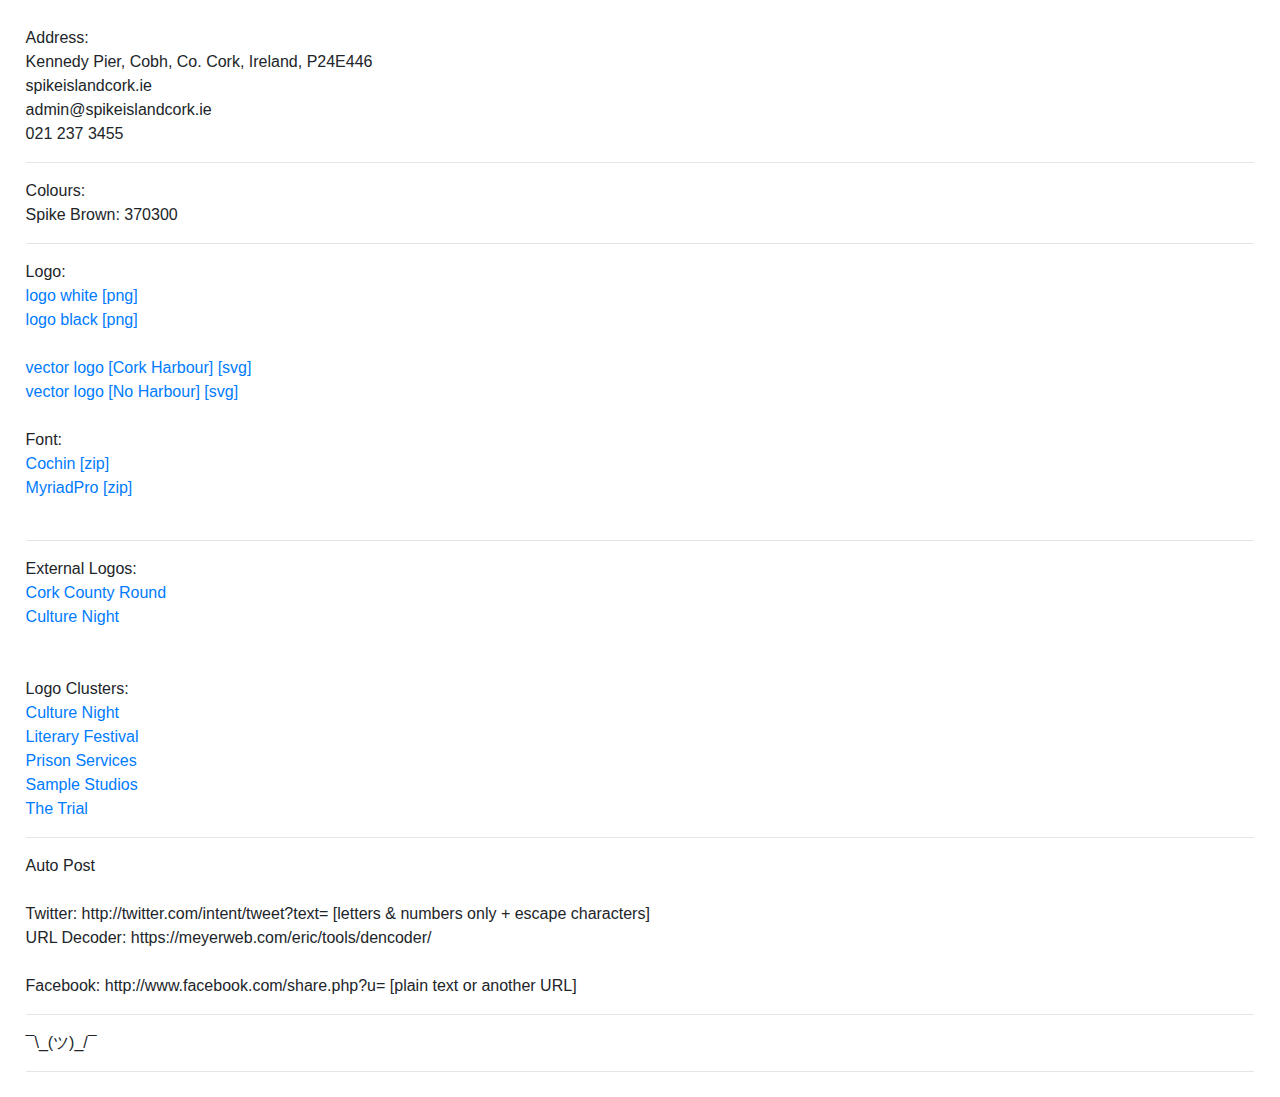
==== assets/index.html @ 68199821 "all pic in new tab" ====
<!DOCTYPE html>
<html lang="en">
    <head>
        <link rel="icon" type="image/x-icon" href="/img/SI_Logo_Black.png">
        <meta charset="UTF-8">
        <title>Spike Island</title>
        <meta name="viewport" content="width=device-width,initial-scale=1">

                                                                                                <!-- Global site tag (gtag.js) - Google Analytics -->
                                                                                                <script async src="https://www.googletagmanager.com/gtag/js?id=G-9V00XNRBDT"></script>
                                                                                                <script>
                                                                                                window.dataLayer = window.dataLayer || [];
                                                                                                function gtag(){dataLayer.push(arguments);}
                                                                                                gtag('js', new Date());

                                                                                                gtag('config', 'G-9V00XNRBDT');
                                                                                                </script>
    
        <link rel="stylesheet" href="https://cdn.jsdelivr.net/npm/bootstrap@4.3.1/dist/css/bootstrap.min.css" integrity="sha384-ggOyR0iXCbMQv3Xipma34MD+dH/1fQ784/j6cY/iJTQUOhcWr7x9JvoRxT2MZw1T" crossorigin="anonymous">
        <script src="https://code.jquery.com/jquery-3.3.1.slim.min.js" integrity="sha384-q8i/X+965DzO0rT7abK41JStQIAqVgRVzpbzo5smXKp4YfRvH+8abtTE1Pi6jizo" crossorigin="anonymous"></script>
        <script src="https://cdn.jsdelivr.net/npm/popper.js@1.14.7/dist/umd/popper.min.js" integrity="sha384-UO2eT0CpHqdSJQ6hJty5KVphtPhzWj9WO1clHTMGa3JDZwrnQq4sF86dIHNDz0W1" crossorigin="anonymous"></script>
        <script src="https://cdn.jsdelivr.net/npm/bootstrap@4.3.1/dist/js/bootstrap.min.js" integrity="sha384-JjSmVgyd0p3pXB1rRibZUAYoIIy6OrQ6VrjIEaFf/nJGzIxFDsf4x0xIM+B07jRM" crossorigin="anonymous"></script>                                                                                             
    </head>

<body style="margin: 2%">
    Address: <br>
    Kennedy Pier, Cobh, Co. Cork, Ireland, P24E446<br>
    spikeislandcork.ie<br>
    admin@spikeislandcork.ie<br>
    021 237 3455<br>

    <hr>
    Colours: <br>
    Spike Brown: 370300<br>

    <hr>
    Logo:<br>
    <a href="pic/si logo white.png" target="_blank">logo white [png]</a><br>
    <a href="pic/si logo black.png" target="_blank">logo black [png]</a><br><br>
    <a href="pic/Spike Island Vector Logo Cork Harbour.svg" target="_blank">vector logo [Cork Harbour] [svg]</a><br>
    <a href="pic/Spike Island Vector Logo No Harbour.svg" target="_blank">vector logo [No Harbour] [svg]</a><br>

    <br>
    Font:<br>
    <a href="font/Cochin.zip">Cochin [zip]</a><br>
    <a href="font/MyriadPro.zip">MyriadPro [zip]</a><br><br>

    <hr>
    External Logos:<br>
    <a href="pic/Cork County Round.png" target="_blank">Cork County Round</a><br>
    <a href="pic/Culture Night.png" target="_blank">Culture Night</a><br><br><br>

    Logo Clusters:<br>
    <a href="pic/Culture Night Cluster.png" target="_blank">Culture Night</a><br>
    <a href="pic/Cluster Literary Festival.png" target="_blank">Literary Festival</a><br>
    <a href="pic/Cluster Prison Services.png" target="_blank">Prison Services</a><br>
    <a href="pic/Cluster Sample-Studios.png" target="_blank">Sample Studios</a><br>    
    <a href="pic/Cluster The-Trial.png" target="_blank">The Trial</a><br>
    
    <hr>
    Auto Post<br><br>

    Twitter: http://twitter.com/intent/tweet?text= [letters & numbers only + escape characters]<br>
    URL Decoder: https://meyerweb.com/eric/tools/dencoder/<br><br>

    Facebook: http://www.facebook.com/share.php?u= [plain text or another URL]<br>
    

    <hr>
    ¯\_(ツ)_/¯
    <hr>

</body>
</html>
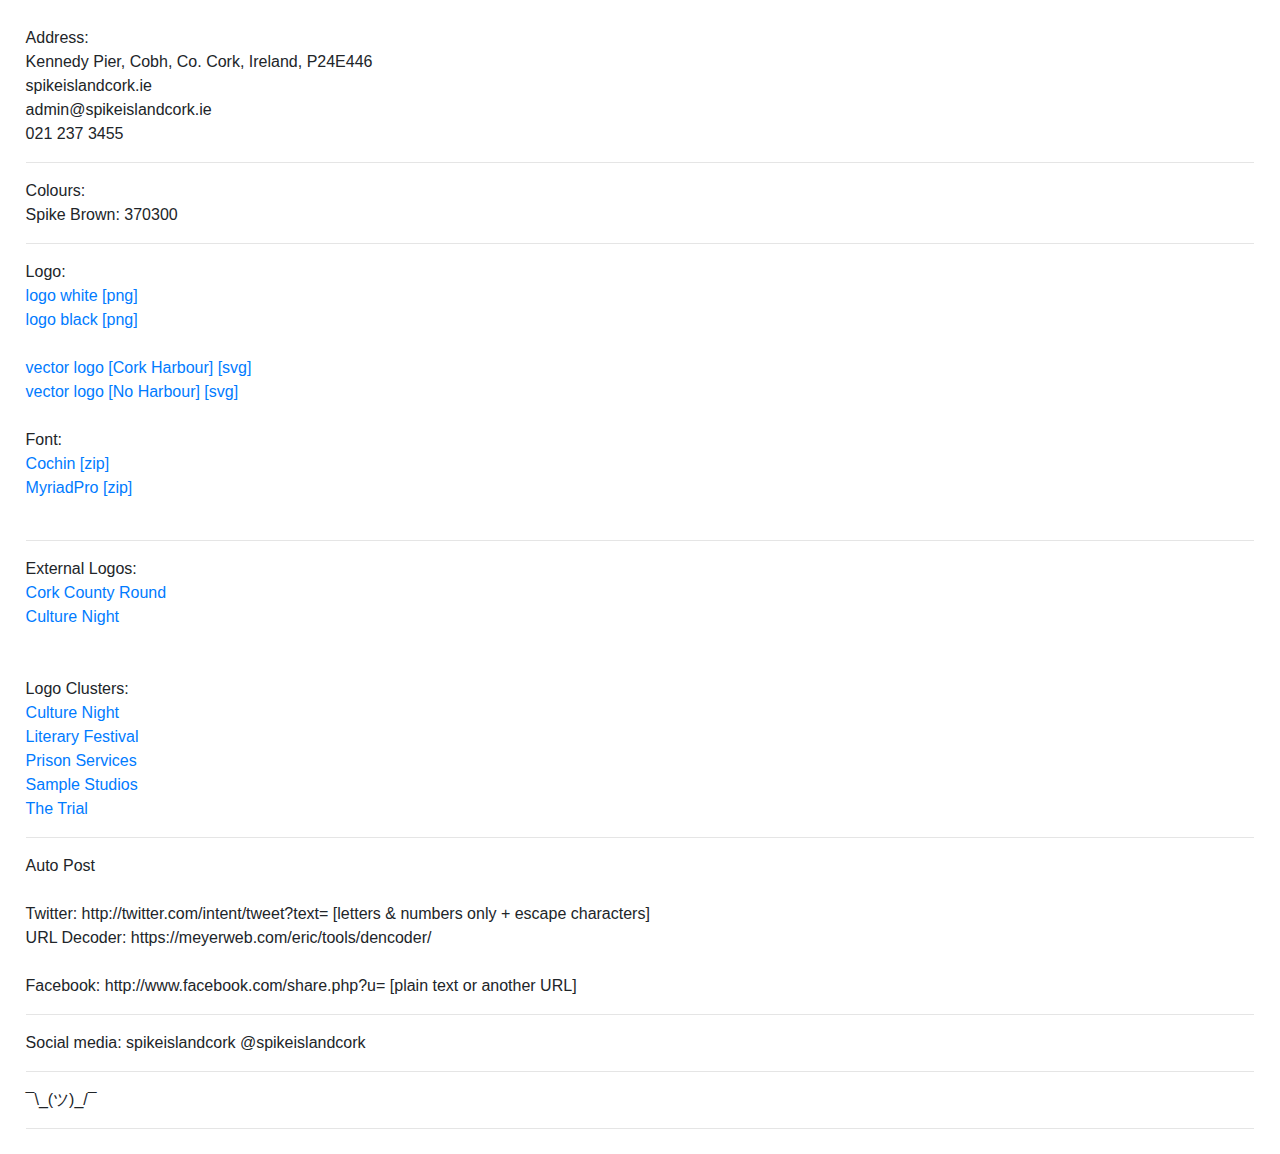
==== commit 86024382: "social media tags" ====
--- a/assets/index.html
+++ b/assets/index.html
@@ -65,7 +65,11 @@
 
     Facebook: http://www.facebook.com/share.php?u= [plain text or another URL]<br>
     
+    <hr>
+    Social media: 
 
+    <i class="bi bi-facebook"></i> spikeislandcork
+    <i class="bi bi-instagram"></i> @spikeislandcork
     <hr>
     ¯\_(ツ)_/¯
     <hr>
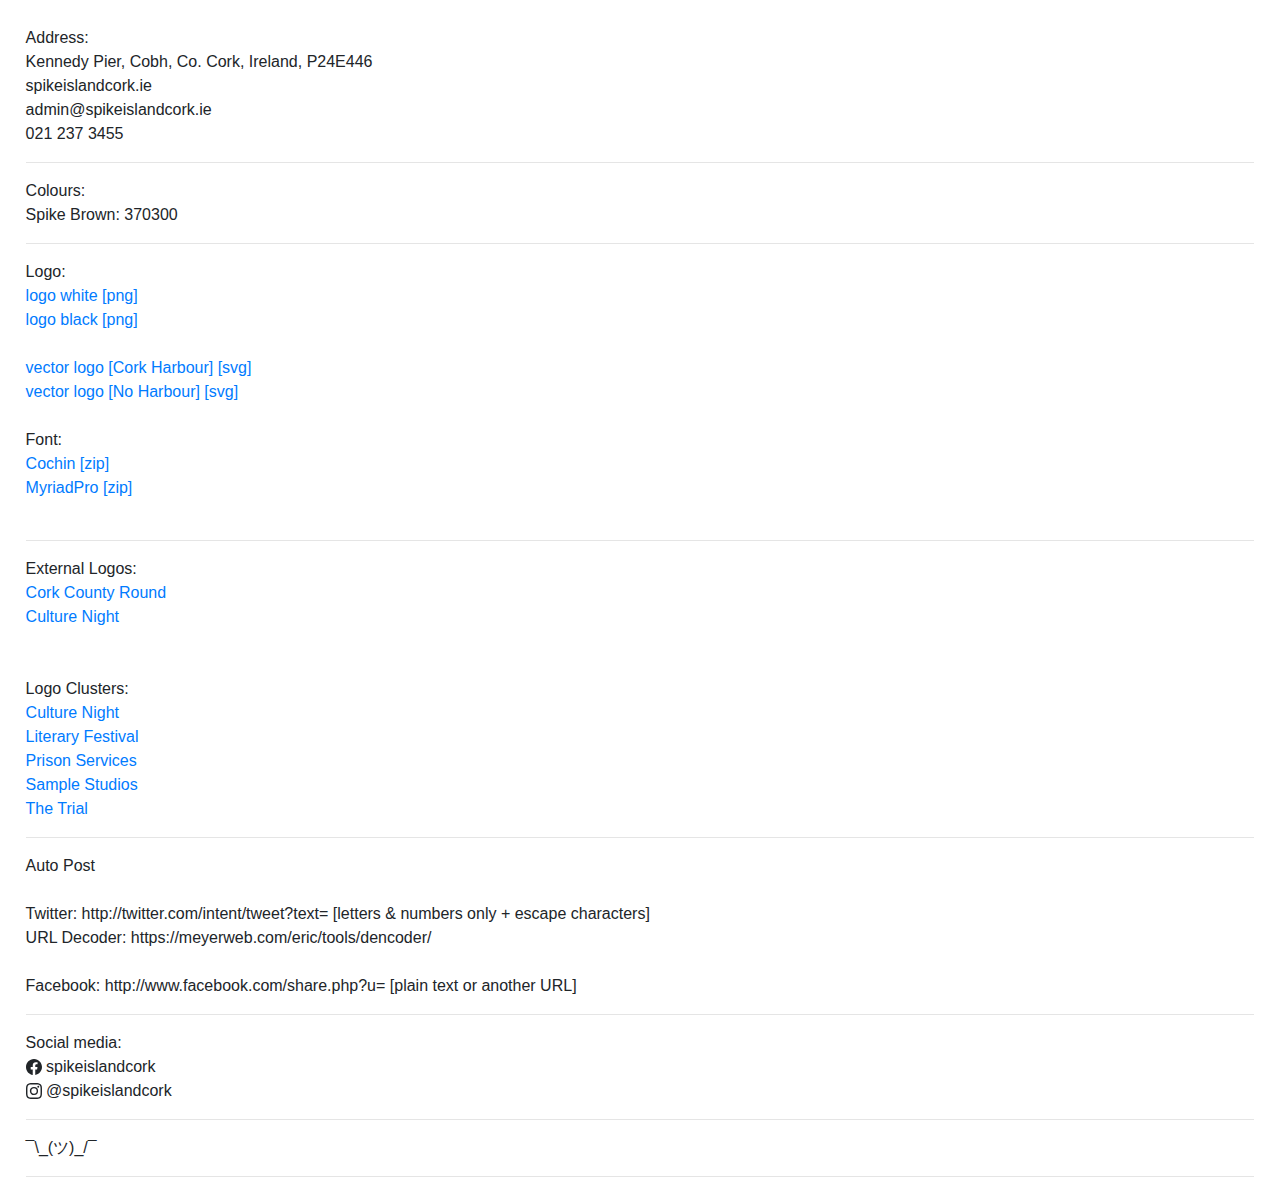
==== commit ed946881: "online bootsrap" ====
--- a/assets/index.html
+++ b/assets/index.html
@@ -68,8 +68,18 @@
     <hr>
     Social media: 
 
-    <i class="bi bi-facebook"></i> spikeislandcork
-    <i class="bi bi-instagram"></i> @spikeislandcork
+    <br>
+    <svg xmlns="http://www.w3.org/2000/svg" width="16" height="16" fill="currentColor" class="bi bi-facebook" viewBox="0 0 16 16">
+        <path d="M16 8.049c0-4.446-3.582-8.05-8-8.05C3.58 0-.002 3.603-.002 8.05c0 4.017 2.926 7.347 6.75 7.951v-5.625h-2.03V8.05H6.75V6.275c0-2.017 1.195-3.131 3.022-3.131.876 0 1.791.157 1.791.157v1.98h-1.009c-.993 0-1.303.621-1.303 1.258v1.51h2.218l-.354 2.326H9.25V16c3.824-.604 6.75-3.934 6.75-7.951z"/>
+      </svg>
+     spikeislandcork
+    <br>
+    <svg xmlns="http://www.w3.org/2000/svg" width="16" height="16" fill="currentColor" class="bi bi-instagram" viewBox="0 0 16 16">
+        <path d="M8 0C5.829 0 5.556.01 4.703.048 3.85.088 3.269.222 2.76.42a3.917 3.917 0 0 0-1.417.923A3.927 3.927 0 0 0 .42 2.76C.222 3.268.087 3.85.048 4.7.01 5.555 0 5.827 0 8.001c0 2.172.01 2.444.048 3.297.04.852.174 1.433.372 1.942.205.526.478.972.923 1.417.444.445.89.719 1.416.923.51.198 1.09.333 1.942.372C5.555 15.99 5.827 16 8 16s2.444-.01 3.298-.048c.851-.04 1.434-.174 1.943-.372a3.916 3.916 0 0 0 1.416-.923c.445-.445.718-.891.923-1.417.197-.509.332-1.09.372-1.942C15.99 10.445 16 10.173 16 8s-.01-2.445-.048-3.299c-.04-.851-.175-1.433-.372-1.941a3.926 3.926 0 0 0-.923-1.417A3.911 3.911 0 0 0 13.24.42c-.51-.198-1.092-.333-1.943-.372C10.443.01 10.172 0 7.998 0h.003zm-.717 1.442h.718c2.136 0 2.389.007 3.232.046.78.035 1.204.166 1.486.275.373.145.64.319.92.599.28.28.453.546.598.92.11.281.24.705.275 1.485.039.843.047 1.096.047 3.231s-.008 2.389-.047 3.232c-.035.78-.166 1.203-.275 1.485a2.47 2.47 0 0 1-.599.919c-.28.28-.546.453-.92.598-.28.11-.704.24-1.485.276-.843.038-1.096.047-3.232.047s-2.39-.009-3.233-.047c-.78-.036-1.203-.166-1.485-.276a2.478 2.478 0 0 1-.92-.598 2.48 2.48 0 0 1-.6-.92c-.109-.281-.24-.705-.275-1.485-.038-.843-.046-1.096-.046-3.233 0-2.136.008-2.388.046-3.231.036-.78.166-1.204.276-1.486.145-.373.319-.64.599-.92.28-.28.546-.453.92-.598.282-.11.705-.24 1.485-.276.738-.034 1.024-.044 2.515-.045v.002zm4.988 1.328a.96.96 0 1 0 0 1.92.96.96 0 0 0 0-1.92zm-4.27 1.122a4.109 4.109 0 1 0 0 8.217 4.109 4.109 0 0 0 0-8.217zm0 1.441a2.667 2.667 0 1 1 0 5.334 2.667 2.667 0 0 1 0-5.334z"/>
+      </svg>
+      @spikeislandcork
+    
+    
     <hr>
     ¯\_(ツ)_/¯
     <hr>
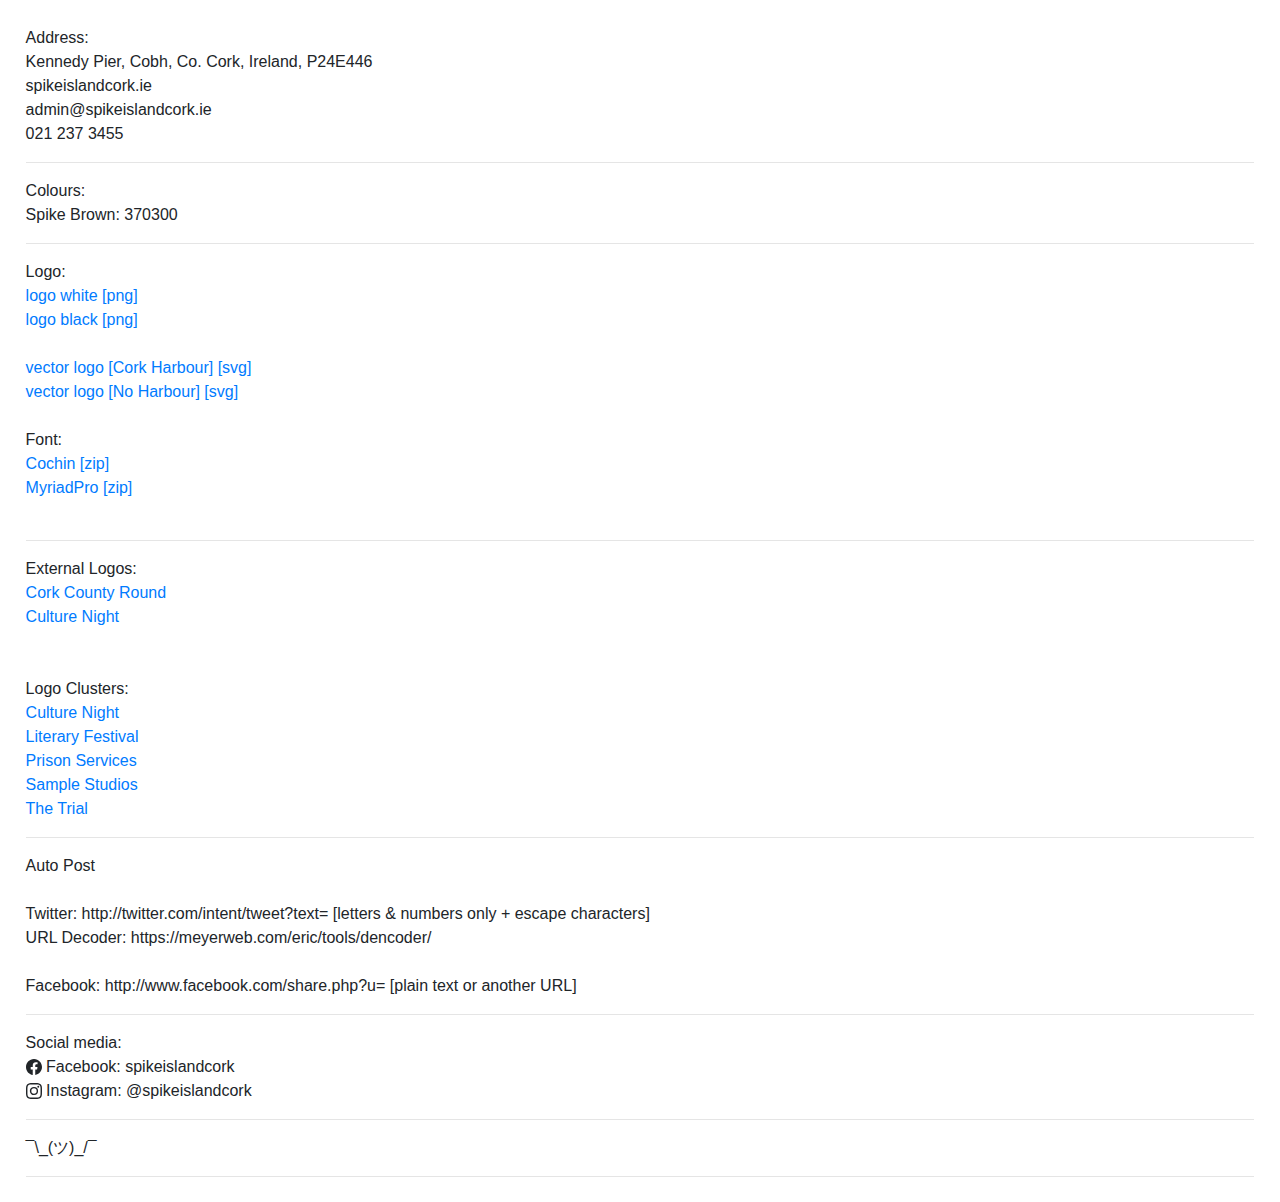
==== commit 2baad425: "spaces" ====
--- a/assets/index.html
+++ b/assets/index.html
@@ -72,12 +72,12 @@
     <svg xmlns="http://www.w3.org/2000/svg" width="16" height="16" fill="currentColor" class="bi bi-facebook" viewBox="0 0 16 16">
         <path d="M16 8.049c0-4.446-3.582-8.05-8-8.05C3.58 0-.002 3.603-.002 8.05c0 4.017 2.926 7.347 6.75 7.951v-5.625h-2.03V8.05H6.75V6.275c0-2.017 1.195-3.131 3.022-3.131.876 0 1.791.157 1.791.157v1.98h-1.009c-.993 0-1.303.621-1.303 1.258v1.51h2.218l-.354 2.326H9.25V16c3.824-.604 6.75-3.934 6.75-7.951z"/>
       </svg>
-     spikeislandcork
+     Facebook: spikeislandcork
     <br>
     <svg xmlns="http://www.w3.org/2000/svg" width="16" height="16" fill="currentColor" class="bi bi-instagram" viewBox="0 0 16 16">
         <path d="M8 0C5.829 0 5.556.01 4.703.048 3.85.088 3.269.222 2.76.42a3.917 3.917 0 0 0-1.417.923A3.927 3.927 0 0 0 .42 2.76C.222 3.268.087 3.85.048 4.7.01 5.555 0 5.827 0 8.001c0 2.172.01 2.444.048 3.297.04.852.174 1.433.372 1.942.205.526.478.972.923 1.417.444.445.89.719 1.416.923.51.198 1.09.333 1.942.372C5.555 15.99 5.827 16 8 16s2.444-.01 3.298-.048c.851-.04 1.434-.174 1.943-.372a3.916 3.916 0 0 0 1.416-.923c.445-.445.718-.891.923-1.417.197-.509.332-1.09.372-1.942C15.99 10.445 16 10.173 16 8s-.01-2.445-.048-3.299c-.04-.851-.175-1.433-.372-1.941a3.926 3.926 0 0 0-.923-1.417A3.911 3.911 0 0 0 13.24.42c-.51-.198-1.092-.333-1.943-.372C10.443.01 10.172 0 7.998 0h.003zm-.717 1.442h.718c2.136 0 2.389.007 3.232.046.78.035 1.204.166 1.486.275.373.145.64.319.92.599.28.28.453.546.598.92.11.281.24.705.275 1.485.039.843.047 1.096.047 3.231s-.008 2.389-.047 3.232c-.035.78-.166 1.203-.275 1.485a2.47 2.47 0 0 1-.599.919c-.28.28-.546.453-.92.598-.28.11-.704.24-1.485.276-.843.038-1.096.047-3.232.047s-2.39-.009-3.233-.047c-.78-.036-1.203-.166-1.485-.276a2.478 2.478 0 0 1-.92-.598 2.48 2.48 0 0 1-.6-.92c-.109-.281-.24-.705-.275-1.485-.038-.843-.046-1.096-.046-3.233 0-2.136.008-2.388.046-3.231.036-.78.166-1.204.276-1.486.145-.373.319-.64.599-.92.28-.28.546-.453.92-.598.282-.11.705-.24 1.485-.276.738-.034 1.024-.044 2.515-.045v.002zm4.988 1.328a.96.96 0 1 0 0 1.92.96.96 0 0 0 0-1.92zm-4.27 1.122a4.109 4.109 0 1 0 0 8.217 4.109 4.109 0 0 0 0-8.217zm0 1.441a2.667 2.667 0 1 1 0 5.334 2.667 2.667 0 0 1 0-5.334z"/>
       </svg>
-      @spikeislandcork
+     Instagram: @spikeislandcork
     
     
     <hr>
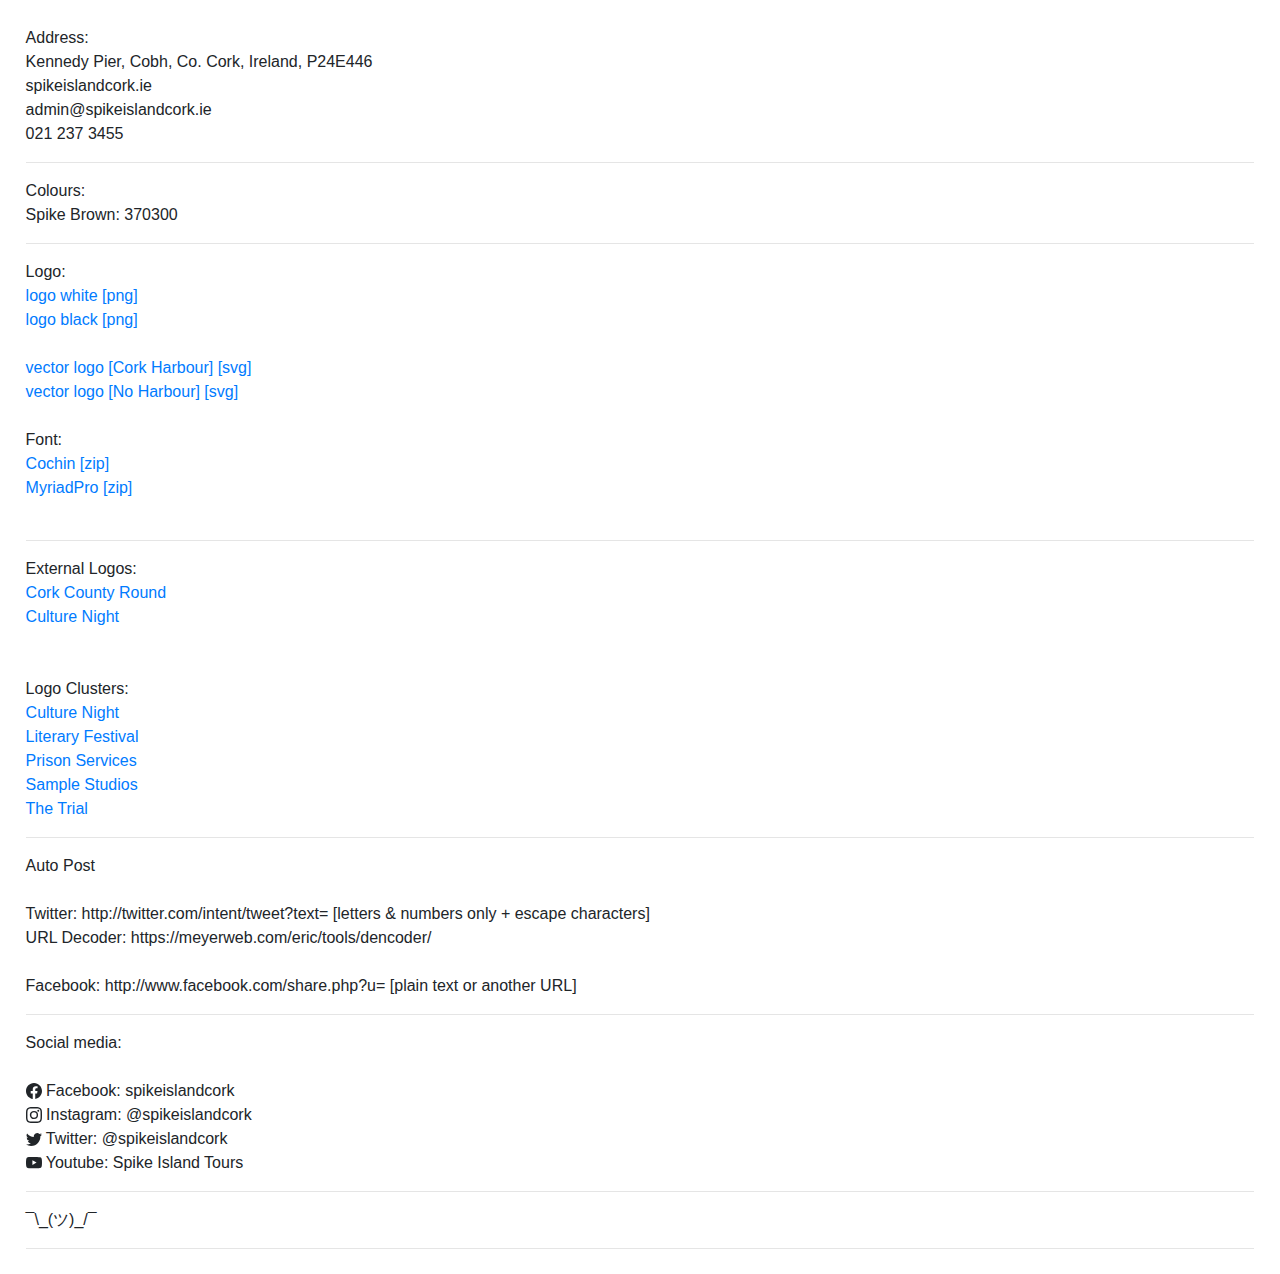
==== commit 49dd7cc5: "social media icons" ====
--- a/assets/index.html
+++ b/assets/index.html
@@ -66,9 +66,8 @@
     Facebook: http://www.facebook.com/share.php?u= [plain text or another URL]<br>
     
     <hr>
-    Social media: 
-
-    <br>
+    Social media: <br><br>
+   
     <svg xmlns="http://www.w3.org/2000/svg" width="16" height="16" fill="currentColor" class="bi bi-facebook" viewBox="0 0 16 16">
         <path d="M16 8.049c0-4.446-3.582-8.05-8-8.05C3.58 0-.002 3.603-.002 8.05c0 4.017 2.926 7.347 6.75 7.951v-5.625h-2.03V8.05H6.75V6.275c0-2.017 1.195-3.131 3.022-3.131.876 0 1.791.157 1.791.157v1.98h-1.009c-.993 0-1.303.621-1.303 1.258v1.51h2.218l-.354 2.326H9.25V16c3.824-.604 6.75-3.934 6.75-7.951z"/>
       </svg>
@@ -78,8 +77,16 @@
         <path d="M8 0C5.829 0 5.556.01 4.703.048 3.85.088 3.269.222 2.76.42a3.917 3.917 0 0 0-1.417.923A3.927 3.927 0 0 0 .42 2.76C.222 3.268.087 3.85.048 4.7.01 5.555 0 5.827 0 8.001c0 2.172.01 2.444.048 3.297.04.852.174 1.433.372 1.942.205.526.478.972.923 1.417.444.445.89.719 1.416.923.51.198 1.09.333 1.942.372C5.555 15.99 5.827 16 8 16s2.444-.01 3.298-.048c.851-.04 1.434-.174 1.943-.372a3.916 3.916 0 0 0 1.416-.923c.445-.445.718-.891.923-1.417.197-.509.332-1.09.372-1.942C15.99 10.445 16 10.173 16 8s-.01-2.445-.048-3.299c-.04-.851-.175-1.433-.372-1.941a3.926 3.926 0 0 0-.923-1.417A3.911 3.911 0 0 0 13.24.42c-.51-.198-1.092-.333-1.943-.372C10.443.01 10.172 0 7.998 0h.003zm-.717 1.442h.718c2.136 0 2.389.007 3.232.046.78.035 1.204.166 1.486.275.373.145.64.319.92.599.28.28.453.546.598.92.11.281.24.705.275 1.485.039.843.047 1.096.047 3.231s-.008 2.389-.047 3.232c-.035.78-.166 1.203-.275 1.485a2.47 2.47 0 0 1-.599.919c-.28.28-.546.453-.92.598-.28.11-.704.24-1.485.276-.843.038-1.096.047-3.232.047s-2.39-.009-3.233-.047c-.78-.036-1.203-.166-1.485-.276a2.478 2.478 0 0 1-.92-.598 2.48 2.48 0 0 1-.6-.92c-.109-.281-.24-.705-.275-1.485-.038-.843-.046-1.096-.046-3.233 0-2.136.008-2.388.046-3.231.036-.78.166-1.204.276-1.486.145-.373.319-.64.599-.92.28-.28.546-.453.92-.598.282-.11.705-.24 1.485-.276.738-.034 1.024-.044 2.515-.045v.002zm4.988 1.328a.96.96 0 1 0 0 1.92.96.96 0 0 0 0-1.92zm-4.27 1.122a4.109 4.109 0 1 0 0 8.217 4.109 4.109 0 0 0 0-8.217zm0 1.441a2.667 2.667 0 1 1 0 5.334 2.667 2.667 0 0 1 0-5.334z"/>
       </svg>
      Instagram: @spikeislandcork
-    
-    
+    <br>
+    <svg xmlns="http://www.w3.org/2000/svg" width="16" height="16" fill="currentColor" class="bi bi-twitter" viewBox="0 0 16 16">
+        <path d="M5.026 15c6.038 0 9.341-5.003 9.341-9.334 0-.14 0-.282-.006-.422A6.685 6.685 0 0 0 16 3.542a6.658 6.658 0 0 1-1.889.518 3.301 3.301 0 0 0 1.447-1.817 6.533 6.533 0 0 1-2.087.793A3.286 3.286 0 0 0 7.875 6.03a9.325 9.325 0 0 1-6.767-3.429 3.289 3.289 0 0 0 1.018 4.382A3.323 3.323 0 0 1 .64 6.575v.045a3.288 3.288 0 0 0 2.632 3.218 3.203 3.203 0 0 1-.865.115 3.23 3.23 0 0 1-.614-.057 3.283 3.283 0 0 0 3.067 2.277A6.588 6.588 0 0 1 .78 13.58a6.32 6.32 0 0 1-.78-.045A9.344 9.344 0 0 0 5.026 15z"/>
+      </svg>
+     Twitter: @spikeislandcork
+    <br>
+    <svg xmlns="http://www.w3.org/2000/svg" width="16" height="16" fill="currentColor" class="bi bi-youtube" viewBox="0 0 16 16">
+        <path d="M8.051 1.999h.089c.822.003 4.987.033 6.11.335a2.01 2.01 0 0 1 1.415 1.42c.101.38.172.883.22 1.402l.01.104.022.26.008.104c.065.914.073 1.77.074 1.957v.075c-.001.194-.01 1.108-.082 2.06l-.008.105-.009.104c-.05.572-.124 1.14-.235 1.558a2.007 2.007 0 0 1-1.415 1.42c-1.16.312-5.569.334-6.18.335h-.142c-.309 0-1.587-.006-2.927-.052l-.17-.006-.087-.004-.171-.007-.171-.007c-1.11-.049-2.167-.128-2.654-.26a2.007 2.007 0 0 1-1.415-1.419c-.111-.417-.185-.986-.235-1.558L.09 9.82l-.008-.104A31.4 31.4 0 0 1 0 7.68v-.123c.002-.215.01-.958.064-1.778l.007-.103.003-.052.008-.104.022-.26.01-.104c.048-.519.119-1.023.22-1.402a2.007 2.007 0 0 1 1.415-1.42c.487-.13 1.544-.21 2.654-.26l.17-.007.172-.006.086-.003.171-.007A99.788 99.788 0 0 1 7.858 2h.193zM6.4 5.209v4.818l4.157-2.408L6.4 5.209z"/>
+      </svg>
+     Youtube: Spike Island Tours
     <hr>
     ¯\_(ツ)_/¯
     <hr>
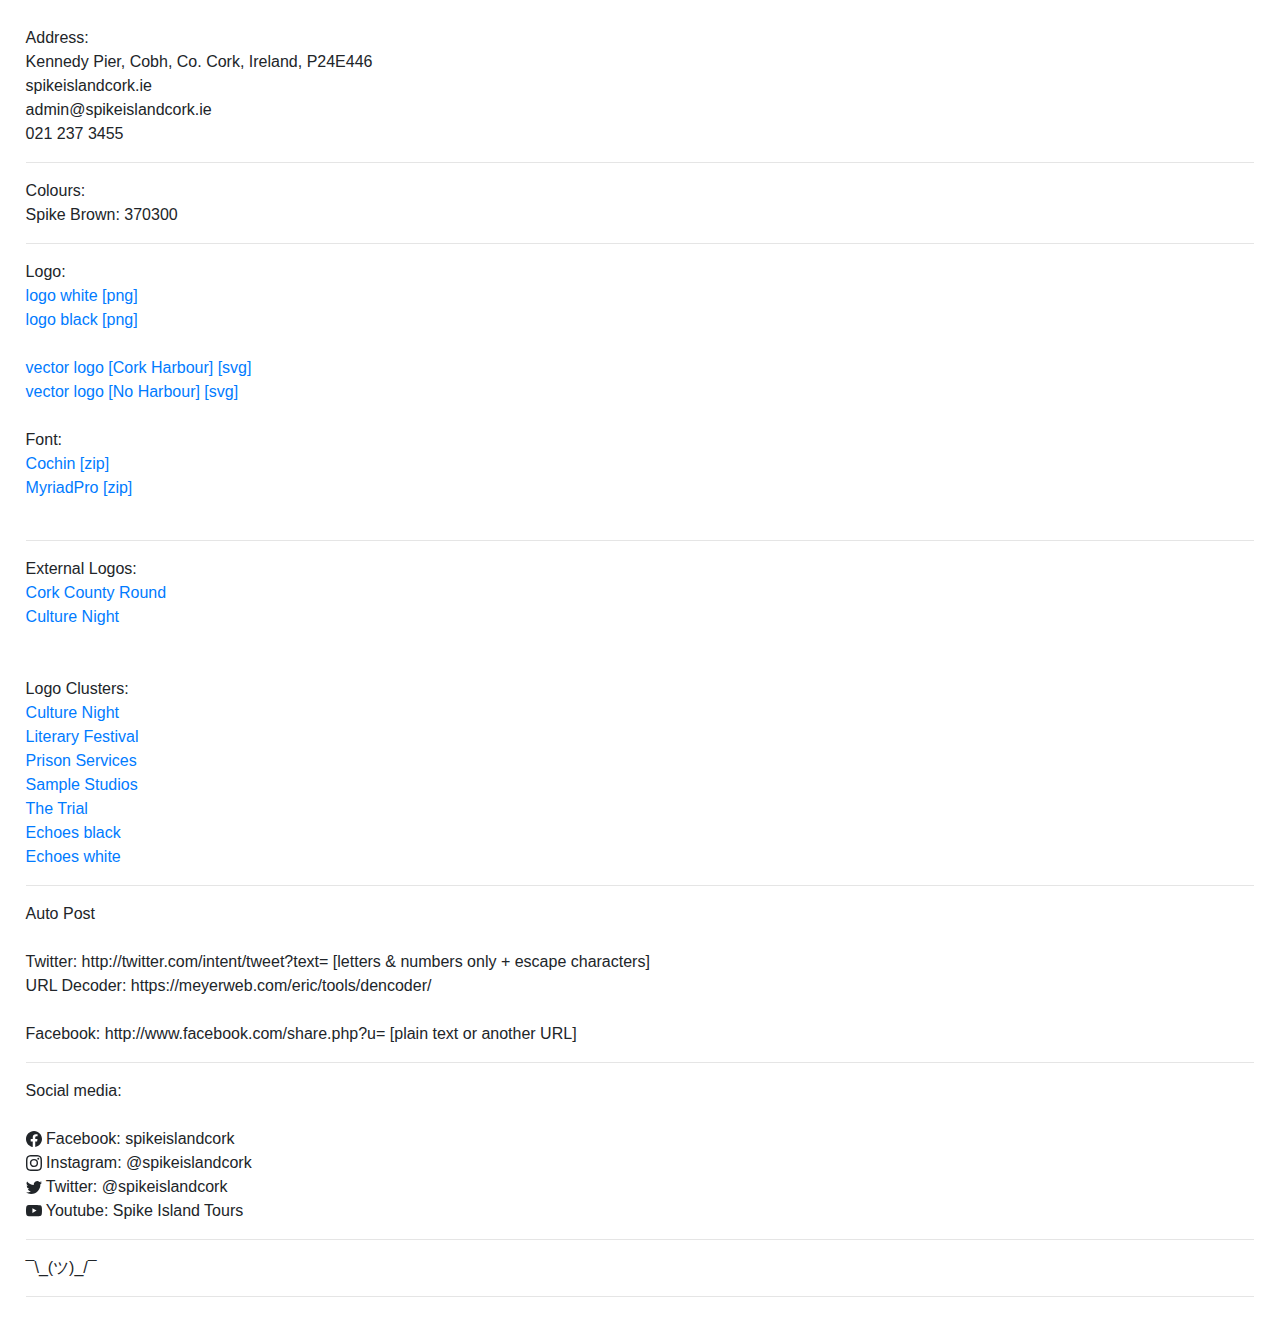
==== commit d9616728: "New logos" ====
--- a/assets/index.html
+++ b/assets/index.html
@@ -56,7 +56,8 @@
     <a href="pic/Cluster Prison Services.png" target="_blank">Prison Services</a><br>
     <a href="pic/Cluster Sample-Studios.png" target="_blank">Sample Studios</a><br>    
     <a href="pic/Cluster The-Trial.png" target="_blank">The Trial</a><br>
-    
+    <a href="pic/Echoes_black.png" target="_blank">Echoes black</a><br>
+    <a href="pic/Echoes_white.png" target="_blank">Echoes white</a><br>
     <hr>
     Auto Post<br><br>
 
@@ -87,6 +88,7 @@
         <path d="M8.051 1.999h.089c.822.003 4.987.033 6.11.335a2.01 2.01 0 0 1 1.415 1.42c.101.38.172.883.22 1.402l.01.104.022.26.008.104c.065.914.073 1.77.074 1.957v.075c-.001.194-.01 1.108-.082 2.06l-.008.105-.009.104c-.05.572-.124 1.14-.235 1.558a2.007 2.007 0 0 1-1.415 1.42c-1.16.312-5.569.334-6.18.335h-.142c-.309 0-1.587-.006-2.927-.052l-.17-.006-.087-.004-.171-.007-.171-.007c-1.11-.049-2.167-.128-2.654-.26a2.007 2.007 0 0 1-1.415-1.419c-.111-.417-.185-.986-.235-1.558L.09 9.82l-.008-.104A31.4 31.4 0 0 1 0 7.68v-.123c.002-.215.01-.958.064-1.778l.007-.103.003-.052.008-.104.022-.26.01-.104c.048-.519.119-1.023.22-1.402a2.007 2.007 0 0 1 1.415-1.42c.487-.13 1.544-.21 2.654-.26l.17-.007.172-.006.086-.003.171-.007A99.788 99.788 0 0 1 7.858 2h.193zM6.4 5.209v4.818l4.157-2.408L6.4 5.209z"/>
       </svg>
      Youtube: Spike Island Tours
+     
     <hr>
     ¯\_(ツ)_/¯
     <hr>
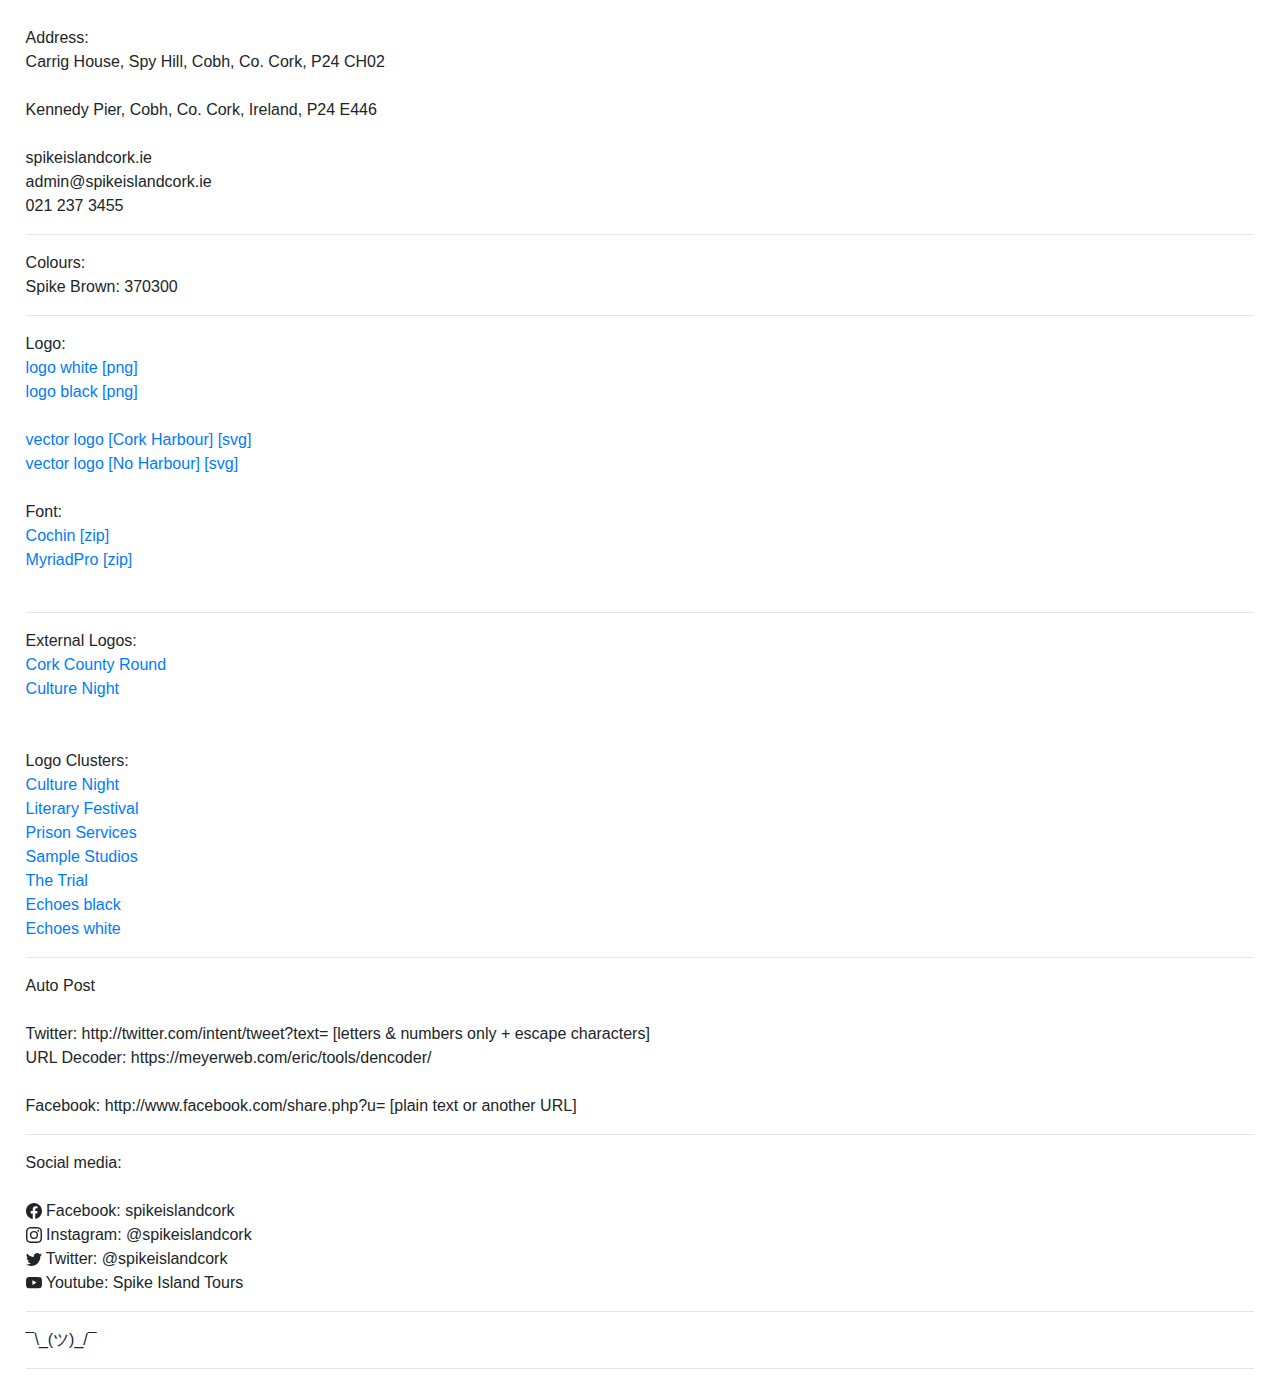
==== commit b37d902e: "new address added" ====
--- a/assets/index.html
+++ b/assets/index.html
@@ -24,7 +24,8 @@
 
 <body style="margin: 2%">
     Address: <br>
-    Kennedy Pier, Cobh, Co. Cork, Ireland, P24E446<br>
+    Carrig House, Spy Hill, Cobh, Co. Cork, P24 CH02<br><br>
+    Kennedy Pier, Cobh, Co. Cork, Ireland, P24 E446<br><br>
     spikeislandcork.ie<br>
     admin@spikeislandcork.ie<br>
     021 237 3455<br>
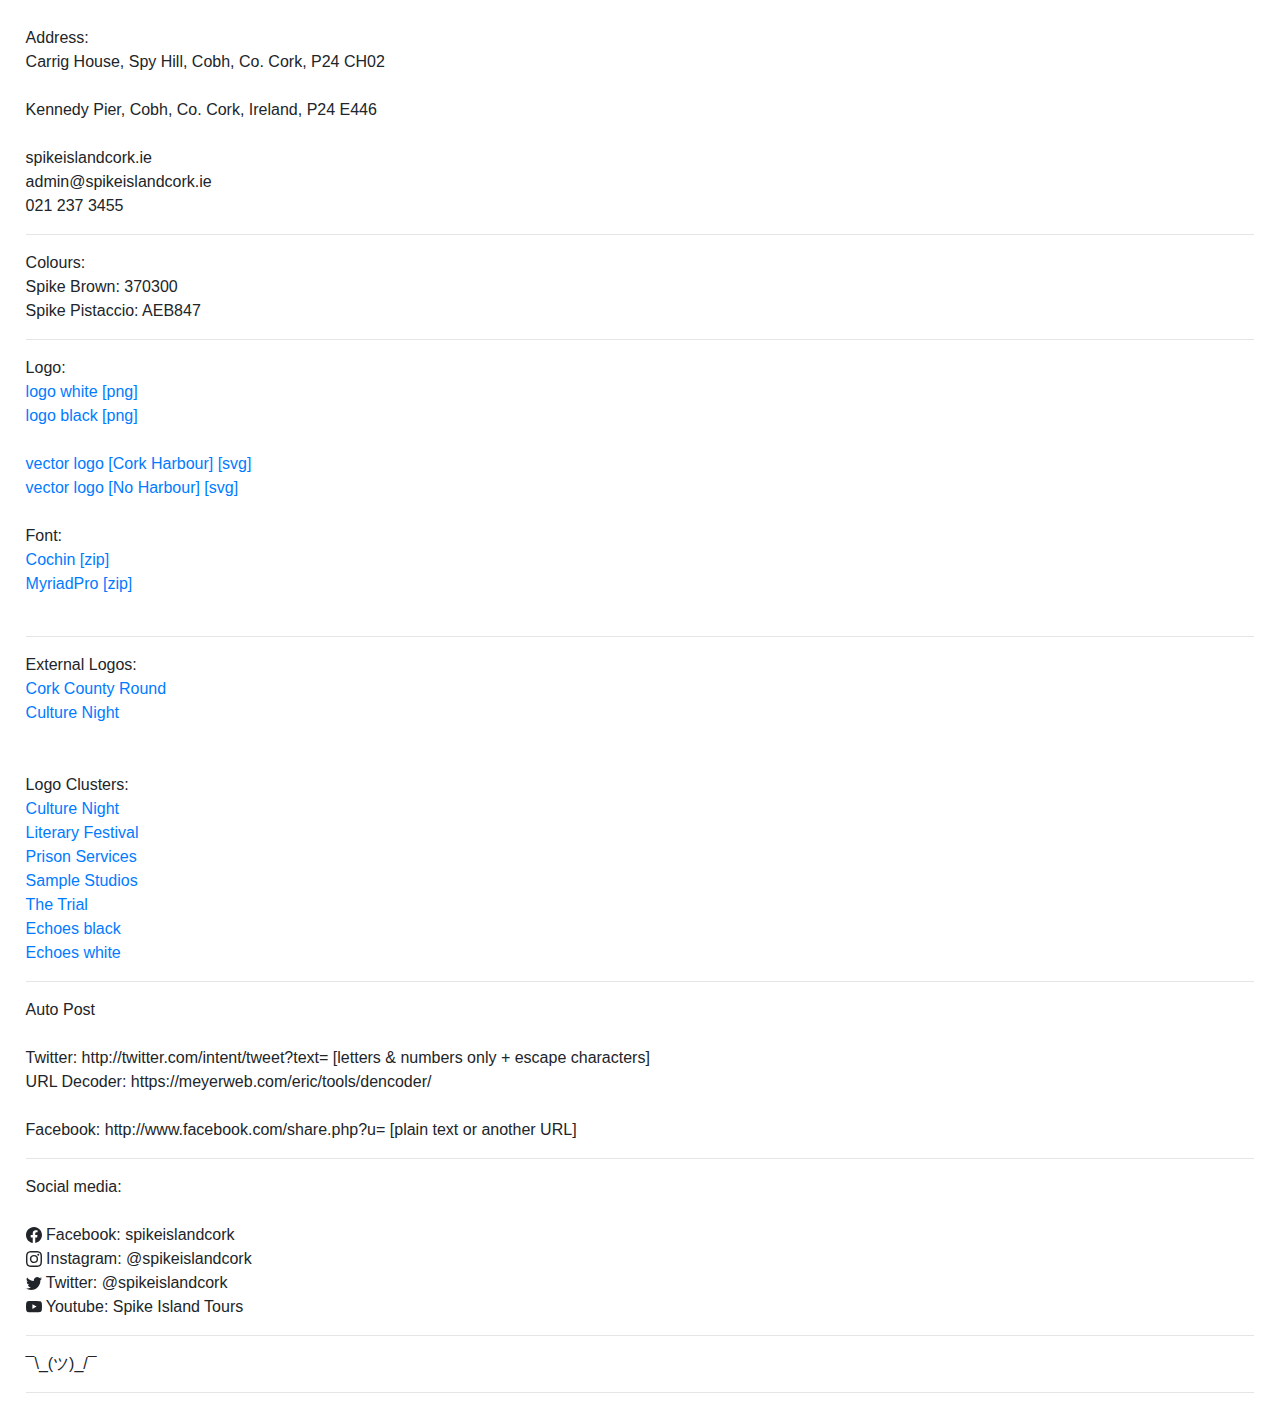
==== commit 5db7a9be: "new color added" ====
--- a/assets/index.html
+++ b/assets/index.html
@@ -33,6 +33,7 @@
     <hr>
     Colours: <br>
     Spike Brown: 370300<br>
+    Spike Pistaccio: AEB847<br>
 
     <hr>
     Logo:<br>
